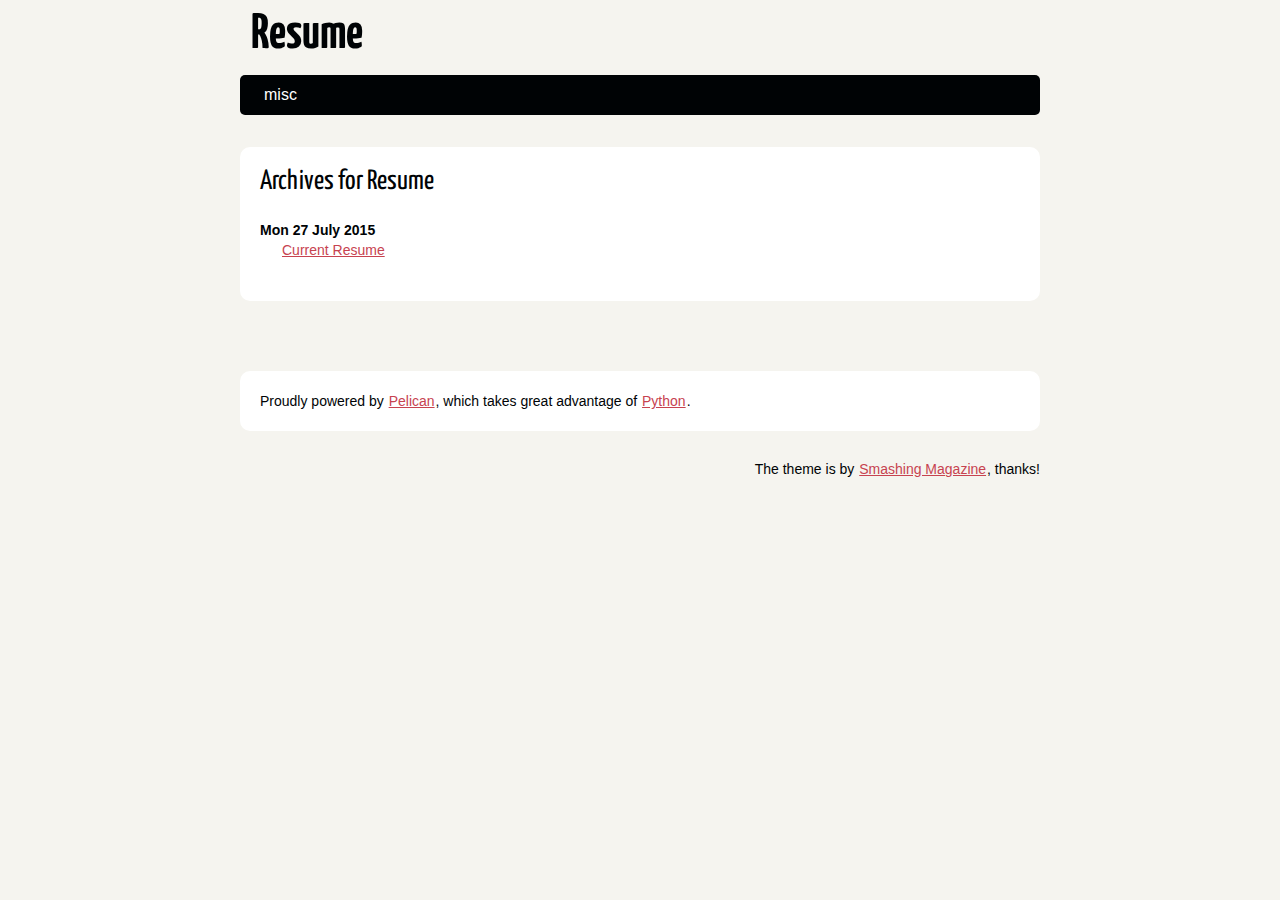
==== archives.html @ 45873872 "Update documentation" ====
<!DOCTYPE html>
<html lang="en">
<head>
        <meta charset="utf-8" />
        <title>Resume</title>
        <link rel="stylesheet" href="./theme/css/main.css" />

        <!--[if IE]>
            <script src="https://html5shiv.googlecode.com/svn/trunk/html5.js"></script>
        <![endif]-->
</head>

<body id="index" class="home">
        <header id="banner" class="body">
                <h1><a href="./">Resume </a></h1>
                <nav><ul>
                    <li><a href="./category/misc.html">misc</a></li>
                </ul></nav>
        </header><!-- /#banner -->
<section id="content" class="body">
<h1>Archives for Resume</h1>

<dl>
    <dt>Mon 27 July 2015</dt>
    <dd><a href="./current-resume.html">Current Resume</a></dd>
</dl>
</section>
        <section id="extras" class="body">
        </section><!-- /#extras -->

        <footer id="contentinfo" class="body">
                <address id="about" class="vcard body">
                Proudly powered by <a href="http://getpelican.com/">Pelican</a>, which takes great advantage of <a href="http://python.org">Python</a>.
                </address><!-- /#about -->

                <p>The theme is by <a href="http://coding.smashingmagazine.com/2009/08/04/designing-a-html-5-layout-from-scratch/">Smashing Magazine</a>, thanks!</p>
        </footer><!-- /#contentinfo -->

</body>
</html>
---- theme/css/main.css ----
/*
	Name: Smashing HTML5
	Date: July 2009
	Description: Sample layout for HTML5 and CSS3 goodness.
	Version: 1.0
	License: MIT <http://opensource.org/licenses/MIT>
	Licensed by: Smashing Media GmbH <http://www.smashingmagazine.com/>
	Original author: Enrique Ramírez <http://enrique-ramirez.com/>
*/

/* Imports */
@import url("reset.css");
@import url("pygment.css");
@import url("typogrify.css");
@import url(https://fonts.googleapis.com/css?family=Yanone+Kaffeesatz&subset=latin);

/***** Global *****/
/* Body */
body {
    background: #F5F4EF;
    color: #000305;
    font-size: 87.5%; /* Base font size: 14px */
    font-family: 'Trebuchet MS', Trebuchet, 'Lucida Sans Unicode', 'Lucida Grande', 'Lucida Sans', Arial, sans-serif;
    line-height: 1.429;
    margin: 0;
    padding: 0;
    text-align: left;
}

/* Headings */
h1 {font-size: 2em }
h2 {font-size: 1.571em}	/* 22px */
h3 {font-size: 1.429em}	/* 20px */
h4 {font-size: 1.286em}	/* 18px */
h5 {font-size: 1.143em}	/* 16px */
h6 {font-size: 1em}		/* 14px */

h1, h2, h3, h4, h5, h6 {
	font-weight: 400;
	line-height: 1.1;
	margin-bottom: .8em;
    font-family: 'Yanone Kaffeesatz', arial, serif;
}

h3, h4, h5, h6 { margin-top: .8em; }
	
hr { border: 2px solid #EEEEEE; }

/* Anchors */
a {outline: 0;}
a img {border: 0px; text-decoration: none;}
a:link, a:visited {
	color: #C74350;
	padding: 0 1px;
	text-decoration: underline;
}
a:hover, a:active {
	background-color: #C74350;
	color: #fff;
	text-decoration: none;
	text-shadow: 1px 1px 1px #333;
}

h1 a:hover {
    background-color: inherit
}
	
/* Paragraphs */
div.line-block,
p { margin-top: 1em;
    margin-bottom: 1em;}

strong, b {font-weight: bold;}
em, i {font-style: italic;}

/* Lists */
ul {
	list-style: outside disc;
	margin: 0em 0 0 1.5em;
}

ol {
	list-style: outside decimal;
	margin: 0em 0 0 1.5em;
}

li { margin-top: 0.5em;
     margin-bottom: 1em; }

.post-info {
    float:right;
    margin:10px;
    padding:5px;
}

.post-info p{
    margin-top: 1px;
    margin-bottom: 1px;
}

.readmore { float: right }

dl {margin: 0 0 1.5em 0;}
dt {font-weight: bold;}
dd {margin-left: 1.5em;}

pre{background-color:  rgb(238, 238, 238); padding: 10px; margin: 10px; overflow: auto;}

/* Quotes */
blockquote {
    margin: 20px;
    font-style: italic;
}
cite {}

q {}

div.note {
   float: right;
   margin: 5px;
   font-size: 85%;
   max-width: 300px;
}

/* Tables */
table {margin: .5em auto 1.5em auto; width: 98%;}
	
	/* Thead */
	thead th {padding: .5em .4em; text-align: left;}
	thead td {}

	/* Tbody */
	tbody td {padding: .5em .4em;}
	tbody th {}
	
	tbody .alt td {}
	tbody .alt th {}
	
	/* Tfoot */
	tfoot th {}
	tfoot td {}
	
/* HTML5 tags */
header, section, footer,
aside, nav, article, figure {
	display: block;
}

/***** Layout *****/
.body {clear: both; margin: 0 auto; width: 800px;}
img.right, figure.right {float: right; margin: 0 0 2em 2em;}
img.left, figure.left {float: left; margin: 0 2em 2em 0;}

/*
	Header
*****************/
#banner {
	margin: 0 auto;
	padding: 2.5em 0 0 0;
}

	/* Banner */
	#banner h1 {font-size: 3.571em; line-height: 0;}
	#banner h1 a:link, #banner h1 a:visited {
		color: #000305;
		display: block;
		font-weight: bold;
		margin: 0 0 .6em .2em;
		text-decoration: none;
	}
	#banner h1 a:hover, #banner h1 a:active {
		background: none;
		color: #C74350;
		text-shadow: none;
	}
	
	#banner h1 strong {font-size: 0.36em; font-weight: normal;}
	
	/* Main Nav */
	#banner nav {
		background: #000305;
		font-size: 1.143em;
		height: 40px;
		line-height: 30px;
		margin: 0 auto 2em auto;
		padding: 0;
		text-align: center;
		width: 800px;
		
		border-radius: 5px;
		-moz-border-radius: 5px;
		-webkit-border-radius: 5px;
	}
	
	#banner nav ul {list-style: none; margin: 0 auto; width: 800px;}
	#banner nav li {float: left; display: inline; margin: 0;}
	
	#banner nav a:link, #banner nav a:visited {
		color: #fff;
		display: inline-block;
		height: 30px;
		padding: 5px 1.5em;
		text-decoration: none;
	}
	#banner nav a:hover, #banner nav a:active,
	#banner nav .active a:link, #banner nav .active a:visited {
		background: #C74451;
		color: #fff;
		text-shadow: none !important;
	}
	
	#banner nav li:first-child a {
		border-top-left-radius: 5px;
		-moz-border-radius-topleft: 5px;
		-webkit-border-top-left-radius: 5px;
		
		border-bottom-left-radius: 5px;
		-moz-border-radius-bottomleft: 5px;
		-webkit-border-bottom-left-radius: 5px;
	}

/*
	Featured
*****************/
#featured {
	background: #fff;
	margin-bottom: 2em;
	overflow: hidden;
	padding: 20px;
	width: 760px;
	
	border-radius: 10px;
	-moz-border-radius: 10px;
	-webkit-border-radius: 10px;
}

#featured figure {
	border: 2px solid #eee;
	float: right;
	margin: 0.786em 2em 0 5em;
	width: 248px;
}
#featured figure img {display: block; float: right;}

#featured h2 {color: #C74451; font-size: 1.714em; margin-bottom: 0.333em;}
#featured h3 {font-size: 1.429em; margin-bottom: .5em;}

#featured h3 a:link, #featured h3 a:visited {color: #000305; text-decoration: none;}
#featured h3 a:hover, #featured h3 a:active {color: #fff;}

/*
	Body
*****************/
#content {
	background: #fff;
	margin-bottom: 2em;
	overflow: hidden;
	padding: 20px 20px;
	width: 760px;
	
	border-radius: 10px;
	-moz-border-radius: 10px;
	-webkit-border-radius: 10px;
}

/*
	Extras
*****************/
#extras {margin: 0 auto 3em auto; overflow: hidden;}

#extras ul {list-style: none; margin: 0;}
#extras li {border-bottom: 1px solid #fff;}
#extras h2 {
	color: #C74350;
	font-size: 1.429em;
	margin-bottom: .25em;
	padding: 0 3px;
}

#extras a:link, #extras a:visited {
	color: #444;
	display: block;
	border-bottom: 1px solid #F4E3E3;
	text-decoration: none;
	padding: .3em .25em;
}

#extras a:hover, #extras a:active {color: #fff;}

	/* Blogroll */
	#extras .blogroll {
		float: left;
		width: 615px;
	}
	
	#extras .blogroll li {float: left; margin: 0 20px 0 0; width: 185px;}
	
	/* Social */
	#extras .social {
		float: right;
		width: 175px;
	}
	
	#extras div[class='social'] a {
		background-repeat: no-repeat;
		background-position: 3px 6px;
		padding-left: 25px;
	}
	
		/* Icons */
		.social a[href*='about.me'] {background-image: url('../images/icons/aboutme.png');}
		.social a[href*='bitbucket.org'] {background-image: url('../images/icons/bitbucket.png');}
		.social a[href*='delicious.com'] {background-image: url('../images/icons/delicious.png');}
		.social a[href*='digg.com'] {background-image: url('../images/icons/digg.png');}
		.social a[href*='facebook.com'] {background-image: url('../images/icons/facebook.png');}
		.social a[href*='gitorious.org'] {background-image: url('../images/icons/gitorious.png');}
		.social a[href*='github.com'],
		.social a[href*='git.io'] {
			background-image: url('../images/icons/github.png');
			background-size: 16px 16px;
		}
		.social a[href*='gittip.com'] {background-image: url('../images/icons/gittip.png');}
		.social a[href*='plus.google.com'] {background-image: url('../images/icons/google-plus.png');}
		.social a[href*='groups.google.com'] {background-image: url('../images/icons/google-groups.png');}
		.social a[href*='news.ycombinator.com'],
		.social a[href*='hackernewsers.com'] {background-image: url('../images/icons/hackernews.png');}
		.social a[href*='last.fm'], .social a[href*='lastfm.'] {background-image: url('../images/icons/lastfm.png');}
		.social a[href*='linkedin.com'] {background-image: url('../images/icons/linkedin.png');}
		.social a[href*='reddit.com'] {background-image: url('../images/icons/reddit.png');}
		.social a[type$='atom+xml'], .social a[type$='rss+xml'] {background-image: url('../images/icons/rss.png');}
		.social a[href*='slideshare.net'] {background-image: url('../images/icons/slideshare.png');}
		.social a[href*='speakerdeck.com'] {background-image: url('../images/icons/speakerdeck.png');}
		.social a[href*='stackoverflow.com'] {background-image: url('../images/icons/stackoverflow.png');}
		.social a[href*='twitter.com'] {background-image: url('../images/icons/twitter.png');}
		.social a[href*='vimeo.com'] {background-image: url('../images/icons/vimeo.png');}
		.social a[href*='youtube.com'] {background-image: url('../images/icons/youtube.png');}

/*
	About
*****************/
#about {
	background: #fff;
	font-style: normal;
	margin-bottom: 2em;
	overflow: hidden;
	padding: 20px;
	text-align: left;
	width: 760px;
	
	border-radius: 10px;
	-moz-border-radius: 10px;
	-webkit-border-radius: 10px;
}

#about .primary {float: left; width: 165px;}
#about .primary strong {color: #C64350; display: block; font-size: 1.286em;}
#about .photo {float: left; margin: 5px 20px;}

#about .url:link, #about .url:visited {text-decoration: none;}

#about .bio {float: right; width: 500px;}

/*
	Footer
*****************/
#contentinfo {padding-bottom: 2em; text-align: right;}

/***** Sections *****/
/* Blog */
.hentry {
	display: block;
	clear: both;
	border-bottom: 1px solid #eee;
	padding: 1.5em 0;
}
li:last-child .hentry, #content > .hentry {border: 0; margin: 0;}
#content > .hentry {padding: 1em 0;}
.hentry img{display : none ;}
.entry-title {font-size: 3em; margin-bottom: 10px; margin-top: 0;}
.entry-title a:link, .entry-title a:visited {text-decoration: none; color: #333;}
.entry-title a:visited {background-color: #fff;}

.hentry .post-info * {font-style: normal;}

	/* Content */
	.hentry footer {margin-bottom: 2em;}
	.hentry footer address {display: inline;}
	#posts-list footer address {display: block;}

	/* Blog Index */
	#posts-list {list-style: none; margin: 0;}
	#posts-list .hentry {padding-left: 10px; position: relative;}
	
	#posts-list footer {
		left: 10px;
		position: relative;
        float: left;
		top: 0.5em;
		width: 190px;
	}
	
	/* About the Author */
	#about-author {
		background: #f9f9f9;
		clear: both;
		font-style: normal;
		margin: 2em 0;
		padding: 10px 20px 15px 20px;
		
		border-radius: 5px;
		-moz-border-radius: 5px;
		-webkit-border-radius: 5px;
	}
	
	#about-author strong {
		color: #C64350;
		clear: both;
		display: block;
		font-size: 1.429em;
	}
	
	#about-author .photo {border: 1px solid #ddd; float: left; margin: 5px 1em 0 0;}
	
	/* Comments */
	#comments-list {list-style: none; margin: 0 1em;}
	#comments-list blockquote {
		background: #f8f8f8;
		clear: both;
		font-style: normal;
		margin: 0;
		padding: 15px 20px;
		
		border-radius: 5px;
		-moz-border-radius: 5px;
		-webkit-border-radius: 5px;
	}
	#comments-list footer {color: #888; padding: .5em 1em 0 0; text-align: right;}
	
	#comments-list li:nth-child(2n) blockquote {background: #F5f5f5;}
	
	/* Add a Comment */
	#add-comment label {clear: left; float: left; text-align: left; width: 150px;}
	#add-comment input[type='text'],
	#add-comment input[type='email'],
	#add-comment input[type='url'] {float: left; width: 200px;}
	
	#add-comment textarea {float: left; height: 150px; width: 495px;}
	
	#add-comment p.req {clear: both; margin: 0 .5em 1em 0; text-align: right;}
	
	#add-comment input[type='submit'] {float: right; margin: 0 .5em;}
	#add-comment * {margin-bottom: .5em;}
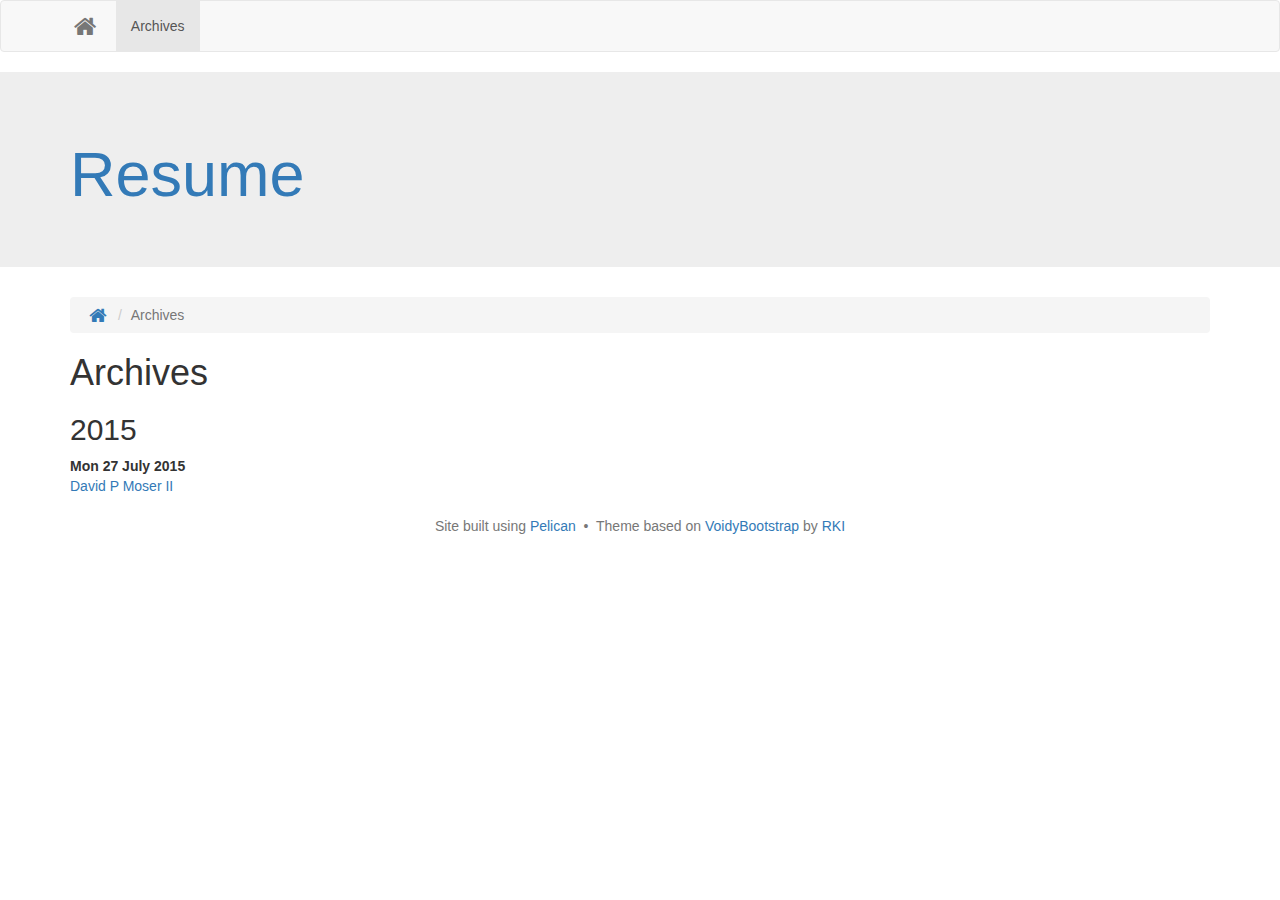
==== commit b1fdc2f2: "Update documentation" ====
--- a/archives.html
+++ b/archives.html
@@ -1,40 +1,102 @@
 <!DOCTYPE html>
 <html lang="en">
-<head>
-        <meta charset="utf-8" />
-        <title>Resume</title>
-        <link rel="stylesheet" href="./theme/css/main.css" />
+  <head>
+    <meta charset="utf-8" />
+    <meta http-equiv="X-UA-Compatible" content="IE=edge">
+    <meta name="viewport" content="width=device-width, initial-scale=1" />
+    <meta name="description" content=" Archive of Posts" />
+    <meta name="author" content="David Moser" />
+    <meta name="generator" content="Pelican (VoidyBootstrap theme)" />
 
-        <!--[if IE]>
-            <script src="https://html5shiv.googlecode.com/svn/trunk/html5.js"></script>
-        <![endif]-->
-</head>
+    <title>Archives - Resume</title>
 
-<body id="index" class="home">
-        <header id="banner" class="body">
-                <h1><a href="./">Resume </a></h1>
-                <nav><ul>
-                    <li><a href="./category/misc.html">misc</a></li>
-                </ul></nav>
-        </header><!-- /#banner -->
-<section id="content" class="body">
-<h1>Archives for Resume</h1>
+   
+        <link rel="stylesheet" href="https://maxcdn.bootstrapcdn.com/bootstrap/3.3.1/css/bootstrap.min.css" />
+      <link rel="stylesheet" href="//maxcdn.bootstrapcdn.com/font-awesome/4.2.0/css/font-awesome.min.css" />  
 
-<dl>
-    <dt>Mon 27 July 2015</dt>
-    <dd><a href="./current-resume.html">Current Resume</a></dd>
-</dl>
-</section>
-        <section id="extras" class="body">
-        </section><!-- /#extras -->
 
-        <footer id="contentinfo" class="body">
-                <address id="about" class="vcard body">
-                Proudly powered by <a href="http://getpelican.com/">Pelican</a>, which takes great advantage of <a href="http://python.org">Python</a>.
-                </address><!-- /#about -->
 
-                <p>The theme is by <a href="http://coding.smashingmagazine.com/2009/08/04/designing-a-html-5-layout-from-scratch/">Smashing Magazine</a>, thanks!</p>
-        </footer><!-- /#contentinfo -->
+    <!--[if lt IE 9]>
+      <script src="https://oss.maxcdn.com/html5shiv/3.7.2/html5shiv.min.js"></script>
+      <script src="https://oss.maxcdn.com/respond/1.4.2/respond.min.js"></script>
+    <![endif]-->
 
-</body>
+    <link rel="shortcut icon" href="./favicon.ico" />
+  </head>
+
+  <body>
+   
+    <nav class="navbar navbar-default" role="navigation">
+      <div class="container">
+	   <div class="navbar-header">
+		<button type="button" class="navbar-toggle" 
+				data-toggle="collapse" data-target="#main-navbar-collapse">
+		  <span class="sr-only">Toggle navigation</span>
+		  <span class="icon-bar"></span>
+		  <span class="icon-bar"></span>
+		  <span class="icon-bar"></span>
+		</button>
+		<a class="navbar-brand" href="./" rel="home">
+          <i class="fa fa-home fa-fw fa-lg"> </i> </a>
+       </div>
+
+      <div class="collapse navbar-collapse" id="main-navbar-collapse">
+        <ul class="nav navbar-nav">
+            <li class="divider"></li>
+            <li class="active">
+              <a href="./archives.html">Archives</a>
+            </li>
+          <li class="divider"></li>
+        </ul> <!-- /nav -->
+      </div> <!-- /navbar-collapse -->
+	  </div> <!-- /container -->
+    </nav> <!-- /navbar -->
+
+	<div class="jumbotron" id="overview">
+	  <div class="container">
+		<h1><a href="./">Resume</a></h1>
+	  </div>
+	</div>
+
+    <div class="container" id="main-container">
+        <div class="" id="content">
+<ol class="breadcrumb">
+  <li><a href="./" title="Home">
+	  <i class="fa fa-home fa-fw fa-lg"></i> </a></li>
+  <li class="active">Archives</li>
+</ol>
+<h1>Archives</h1>
+<div id="archives-body">
+  <h2>2015</h2>
+  <dl>
+	<dt>Mon 27 July 2015</dt>
+	<dd><a href='./david-p-moser-ii.html'>David P Moser II</a></dd>
+  </dl>
+</div> <!-- /#archives-body -->
+        </div><!-- /content -->
+
+    </div><!--/.container /#main-container -->
+
+    <footer id="site-footer">
+ 
+      <address id="site-colophon">
+        <p class="text-center text-muted">
+        Site built using <a href="http://getpelican.com/" target="_blank">Pelican</a>
+        &nbsp;&bull;&nbsp; Theme based on
+        <a href="http://www.voidynullness.net/page/voidy-bootstrap-pelican-theme/"
+           target="_blank">VoidyBootstrap</a> by 
+        <a href="http://www.robertiwancz.com/"
+           target="_blank">RKI</a>  
+        </p>
+      </address><!-- /colophon  -->
+    </footer>
+
+
+    <!-- javascript -->
+   
+	<script src="https://ajax.googleapis.com/ajax/libs/jquery/1.11.1/jquery.min.js"></script>
+	<script src="https://maxcdn.bootstrapcdn.com/bootstrap/3.3.1/js/bootstrap.min.js"></script>
+
+
+  </body>
 </html>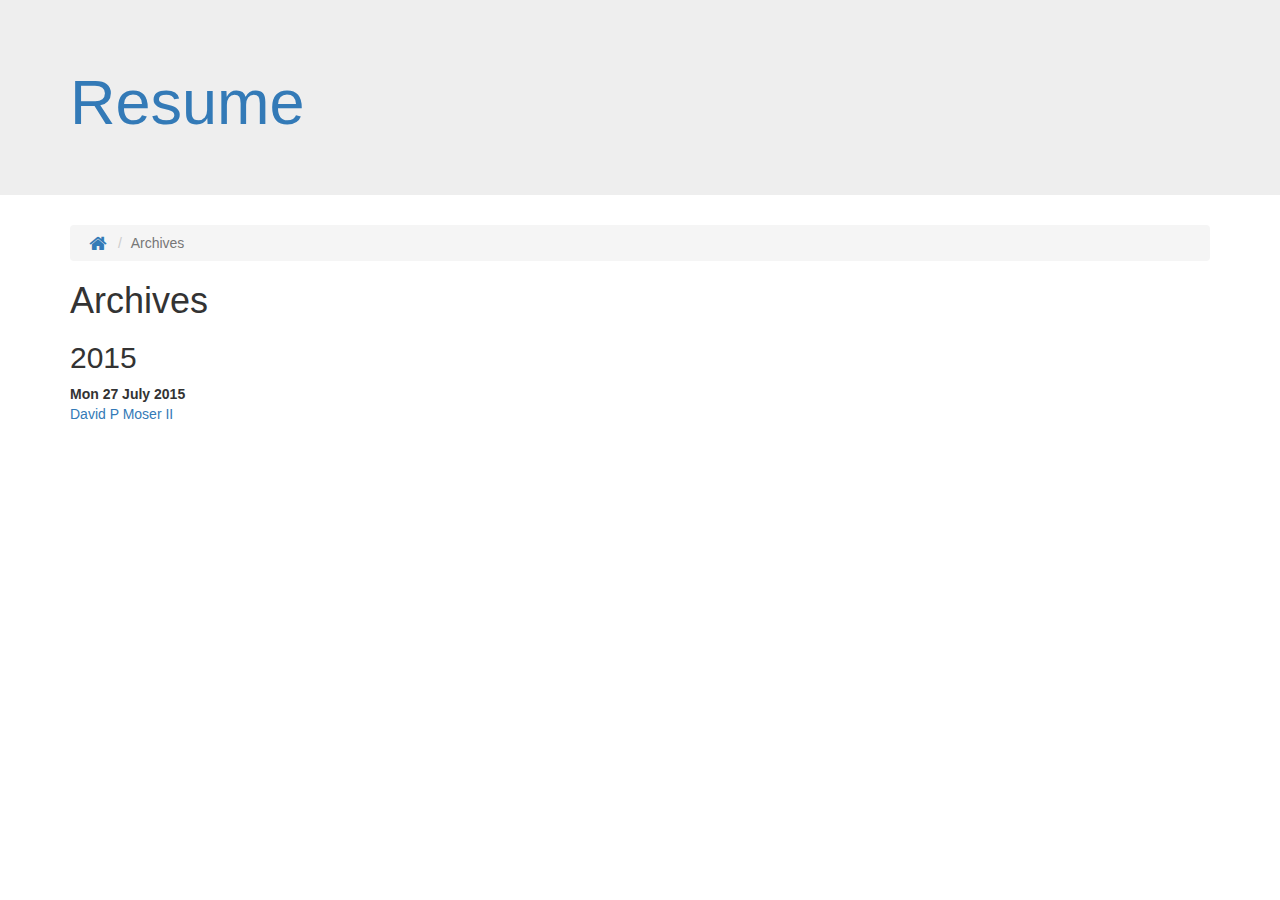
==== commit 768c7a83: "Update documentation" ====
--- a/archives.html
+++ b/archives.html
@@ -25,32 +25,6 @@
   </head>
 
   <body>
-   
-    <nav class="navbar navbar-default" role="navigation">
-      <div class="container">
-	   <div class="navbar-header">
-		<button type="button" class="navbar-toggle" 
-				data-toggle="collapse" data-target="#main-navbar-collapse">
-		  <span class="sr-only">Toggle navigation</span>
-		  <span class="icon-bar"></span>
-		  <span class="icon-bar"></span>
-		  <span class="icon-bar"></span>
-		</button>
-		<a class="navbar-brand" href="./" rel="home">
-          <i class="fa fa-home fa-fw fa-lg"> </i> </a>
-       </div>
-
-      <div class="collapse navbar-collapse" id="main-navbar-collapse">
-        <ul class="nav navbar-nav">
-            <li class="divider"></li>
-            <li class="active">
-              <a href="./archives.html">Archives</a>
-            </li>
-          <li class="divider"></li>
-        </ul> <!-- /nav -->
-      </div> <!-- /navbar-collapse -->
-	  </div> <!-- /container -->
-    </nav> <!-- /navbar -->
 
 	<div class="jumbotron" id="overview">
 	  <div class="container">
@@ -79,16 +53,7 @@
 
     <footer id="site-footer">
  
-      <address id="site-colophon">
-        <p class="text-center text-muted">
-        Site built using <a href="http://getpelican.com/" target="_blank">Pelican</a>
-        &nbsp;&bull;&nbsp; Theme based on
-        <a href="http://www.voidynullness.net/page/voidy-bootstrap-pelican-theme/"
-           target="_blank">VoidyBootstrap</a> by 
-        <a href="http://www.robertiwancz.com/"
-           target="_blank">RKI</a>  
-        </p>
-      </address><!-- /colophon  -->
+      <!-- Site built using Pelican.  Theme based on VoidyBootstrap. -->
     </footer>
 
 
